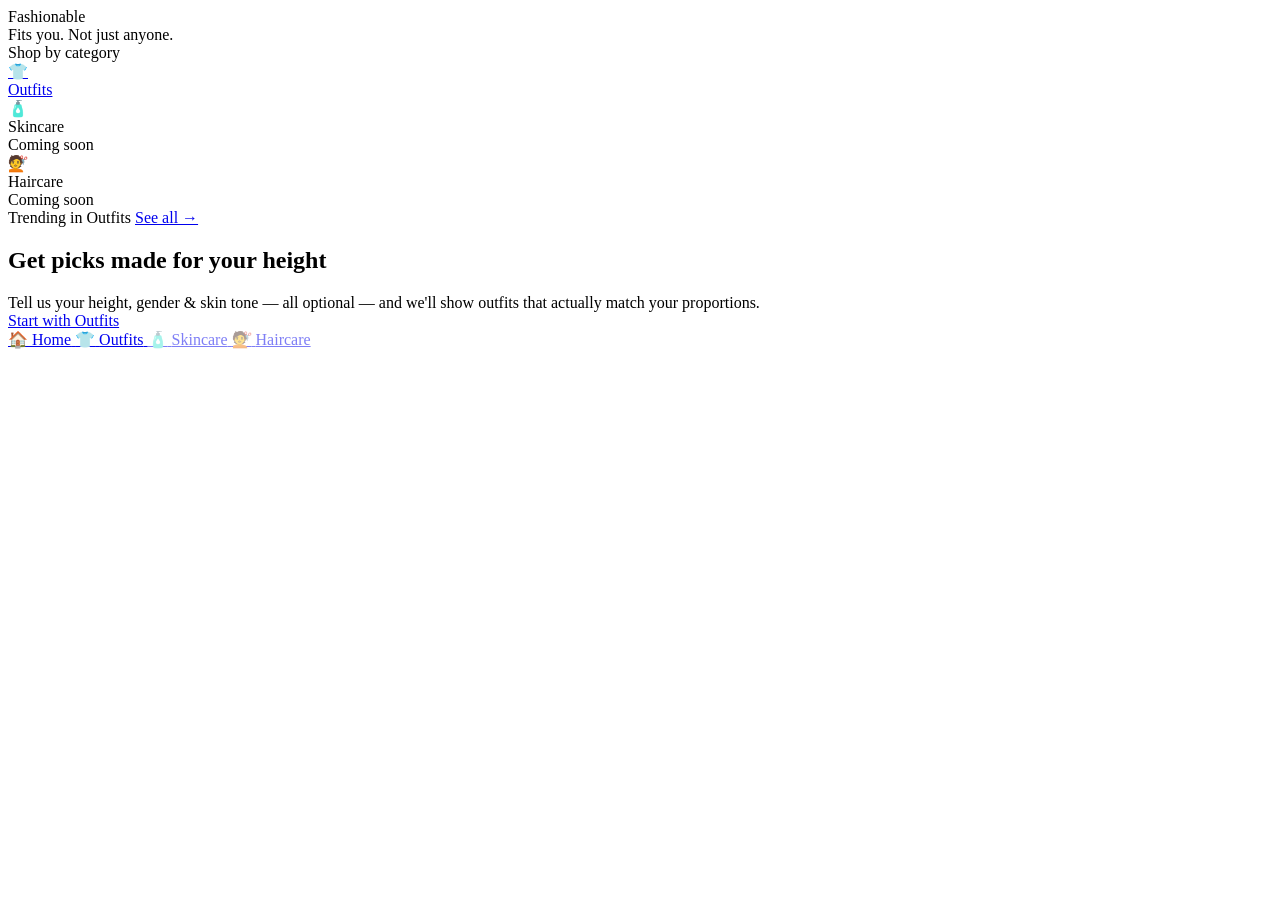
==== index.html @ 7c102b33 "Add initial index.html for Fashionable website" ====
<!DOCTYPE html>
<html lang="en">
<head>
<meta charset="UTF-8" />
<meta name="viewport" content="width=device-width, initial-scale=1.0, maximum-scale=1.0" />
<title>Fashionable — Outfits That Actually Fit You</title>
<meta name="description" content="Height and body-type based outfit recommendations, with direct links to buy on Flipkart and Meesho." />

<!-- IMPORTANT: once your site is live, replace this placeholder URL everywhere in this file
     (and in outfits.html, robots.txt, sitemap.xml) with your real GitHub Pages URL,
     e.g. https://your-username.github.io/fashionable/ -->
<link rel="canonical" href="https://your-username.github.io/fashionable/" />

<!-- Open Graph (WhatsApp, Instagram, Facebook link previews) -->
<meta property="og:type" content="website" />
<meta property="og:title" content="Fashionable — Outfits That Actually Fit You" />
<meta property="og:description" content="Height and body-type based outfit recommendations, with direct links to buy on Flipkart and Meesho." />
<meta property="og:image" content="https://your-username.github.io/fashionable/images/og-image.jpg" />
<meta property="og:url" content="https://your-username.github.io/fashionable/" />

<!-- Twitter/X card -->
<meta name="twitter:card" content="summary_large_image" />
<meta name="twitter:title" content="Fashionable — Outfits That Actually Fit You" />
<meta name="twitter:description" content="Height and body-type based outfit recommendations, with direct links to buy on Flipkart and Meesho." />
<meta name="twitter:image" content="https://your-username.github.io/fashionable/images/og-image.jpg" />

<meta name="theme-color" content="#e85d75" />
<link rel="icon" type="image/png" href="images/favicon-32.png" sizes="32x32" />
<link rel="icon" type="image/png" href="images/favicon.png" sizes="512x512" />
<link rel="apple-touch-icon" href="images/favicon.png" />

<link rel="stylesheet" href="css/style.css" />
</head>
<body>

  <header class="site-header">
    <div>
      <div class="brand">Fashion<span>able</span></div>
    </div>
    <div class="header-tagline">Fits you. Not just anyone.</div>
  </header>

  <main>
    <section class="section">
      <div class="section-title">Shop by category</div>
      <div class="home-category-grid">
        <a class="home-category-card" href="outfits.html">
          <div class="icon">👕</div>
          <div class="label">Outfits</div>
        </a>
        <div class="home-category-card disabled">
          <div class="icon">🧴</div>
          <div class="label">Skincare</div>
          <div class="status">Coming soon</div>
        </div>
        <div class="home-category-card disabled">
          <div class="icon">💇</div>
          <div class="label">Haircare</div>
          <div class="status">Coming soon</div>
        </div>
      </div>
    </section>

    <section class="section">
      <div class="section-title">
        <span>Trending in Outfits</span>
        <a class="see-all" href="outfits.html">See all →</a>
      </div>
      <div id="trending-row" class="scroll-row">
        <!-- product cards injected by js/home.js -->
      </div>
    </section>

    <section class="section">
      <div class="pref-card">
        <h2>Get picks made for your height</h2>
        <div class="pref-subtext">Tell us your height, gender &amp; skin tone — all optional — and we'll show outfits that actually match your proportions.</div>
        <a class="btn btn-primary" href="outfits.html" style="display:block;">Start with Outfits</a>
      </div>
    </section>
  </main>

  <nav class="bottom-nav">
    <a href="index.html" class="active">
      <span class="nav-icon">🏠</span>
      <span>Home</span>
    </a>
    <a href="outfits.html">
      <span class="nav-icon">👕</span>
      <span>Outfits</span>
    </a>
    <a href="#" onclick="return false;" style="opacity:0.5;">
      <span class="nav-icon">🧴</span>
      <span>Skincare</span>
    </a>
    <a href="#" onclick="return false;" style="opacity:0.5;">
      <span class="nav-icon">💇</span>
      <span>Haircare</span>
    </a>
  </nav>

  <script src="js/common.js"></script>
  <script src="js/home.js"></script>
</body>
</html>
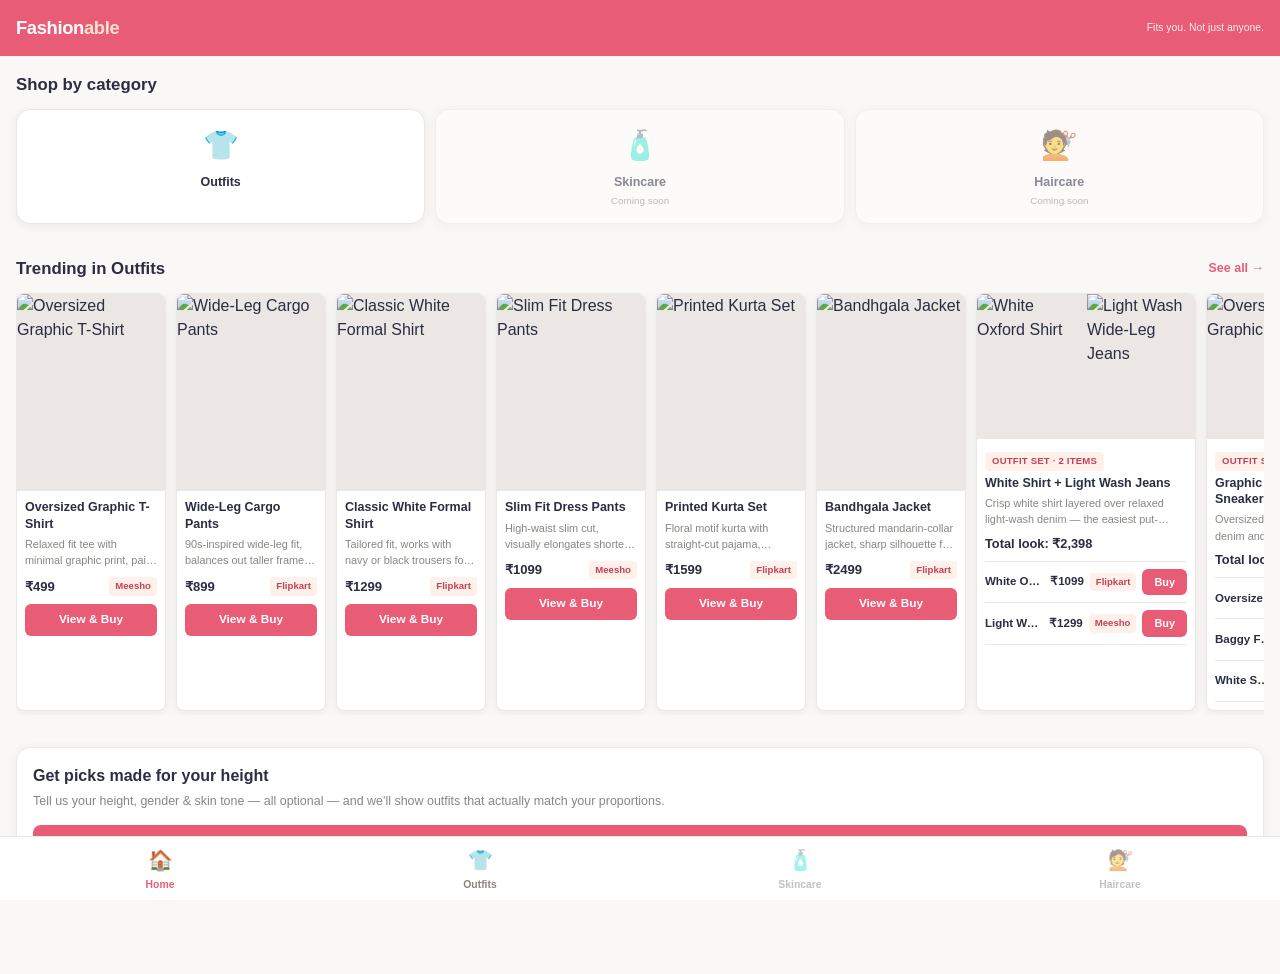
==== commit b8ec4e15: "Update canonical and Open Graph URLs in index.html" ====
--- a/index.html
+++ b/index.html
@@ -6,23 +6,20 @@
 <title>Fashionable — Outfits That Actually Fit You</title>
 <meta name="description" content="Height and body-type based outfit recommendations, with direct links to buy on Flipkart and Meesho." />
 
-<!-- IMPORTANT: once your site is live, replace this placeholder URL everywhere in this file
-     (and in outfits.html, robots.txt, sitemap.xml) with your real GitHub Pages URL,
-     e.g. https://your-username.github.io/fashionable/ -->
-<link rel="canonical" href="https://your-username.github.io/fashionable/" />
+<link rel="canonical" href="https://sayedsarukahmed-dev.github.io/Improve-your-Self/" />
 
 <!-- Open Graph (WhatsApp, Instagram, Facebook link previews) -->
 <meta property="og:type" content="website" />
 <meta property="og:title" content="Fashionable — Outfits That Actually Fit You" />
 <meta property="og:description" content="Height and body-type based outfit recommendations, with direct links to buy on Flipkart and Meesho." />
-<meta property="og:image" content="https://your-username.github.io/fashionable/images/og-image.jpg" />
-<meta property="og:url" content="https://your-username.github.io/fashionable/" />
+<meta property="og:image" content="https://sayedsarukahmed-dev.github.io/Improve-your-Self/images/og-image.jpg" />
+<meta property="og:url" content="https://sayedsarukahmed-dev.github.io/Improve-your-Self/" />
 
 <!-- Twitter/X card -->
 <meta name="twitter:card" content="summary_large_image" />
 <meta name="twitter:title" content="Fashionable — Outfits That Actually Fit You" />
 <meta name="twitter:description" content="Height and body-type based outfit recommendations, with direct links to buy on Flipkart and Meesho." />
-<meta name="twitter:image" content="https://your-username.github.io/fashionable/images/og-image.jpg" />
+<meta name="twitter:image" content="https://sayedsarukahmed-dev.github.io/Improve-your-Self/images/og-image.jpg" />
 
 <meta name="theme-color" content="#e85d75" />
 <link rel="icon" type="image/png" href="images/favicon-32.png" sizes="32x32" />
--- a/css/style.css
+++ b/css/style.css
@@ -0,0 +1,578 @@
+/* ===========================================
+   Fashionable — core stylesheet
+   Mobile-first. Flipkart-inspired structure,
+   original color system & type.
+=========================================== */
+
+:root {
+  --color-primary: #e85d75;
+  --color-primary-dark: #c2415a;
+  --color-secondary: #2b2d42;
+  --color-bg: #faf8f6;
+  --color-card-bg: #ffffff;
+  --color-border: #ece7e4;
+  --color-muted: #8a8580;
+  --color-success: #3c9a5f;
+  --radius-sm: 8px;
+  --radius-md: 14px;
+  --shadow-card: 0 2px 10px rgba(43, 45, 66, 0.07);
+  --header-height: 56px;
+}
+
+* {
+  box-sizing: border-box;
+  margin: 0;
+  padding: 0;
+}
+
+html, body {
+  width: 100%;
+  overflow-x: hidden;
+}
+
+body {
+  font-family: -apple-system, BlinkMacSystemFont, "Segoe UI", Roboto, Helvetica, Arial, sans-serif;
+  background: var(--color-bg);
+  color: var(--color-secondary);
+  line-height: 1.5;
+  padding-bottom: 72px;
+}
+
+a {
+  text-decoration: none;
+  color: inherit;
+}
+
+img {
+  max-width: 100%;
+  display: block;
+}
+
+ul {
+  list-style: none;
+}
+
+button {
+  font-family: inherit;
+  cursor: pointer;
+  border: none;
+  background: none;
+}
+
+.site-header {
+  position: sticky;
+  top: 0;
+  z-index: 50;
+  height: var(--header-height);
+  background: var(--color-primary);
+  color: #fff;
+  display: flex;
+  align-items: center;
+  justify-content: space-between;
+  padding: 0 16px;
+}
+
+.site-header .brand {
+  font-size: 1.15rem;
+  font-weight: 800;
+  letter-spacing: -0.02em;
+}
+
+.site-header .brand span {
+  color: #ffe1cf;
+}
+
+.site-header .header-tagline {
+  font-size: 0.65rem;
+  opacity: 0.9;
+  font-weight: 500;
+}
+
+.category-tabs {
+  display: flex;
+  overflow-x: auto;
+  gap: 8px;
+  padding: 10px 12px;
+  background: #fff;
+  border-bottom: 1px solid var(--color-border);
+  position: sticky;
+  top: var(--header-height);
+  z-index: 40;
+  -webkit-overflow-scrolling: touch;
+  scrollbar-width: none;
+}
+
+.category-tabs::-webkit-scrollbar {
+  display: none;
+}
+
+.category-tab {
+  flex: 0 0 auto;
+  padding: 8px 16px;
+  border-radius: 999px;
+  font-size: 0.82rem;
+  font-weight: 600;
+  background: var(--color-bg);
+  color: var(--color-secondary);
+  border: 1px solid var(--color-border);
+  white-space: nowrap;
+}
+
+.category-tab.active {
+  background: var(--color-primary);
+  color: #fff;
+  border-color: var(--color-primary);
+}
+
+.section {
+  padding: 16px;
+}
+
+.section-title {
+  font-size: 1.05rem;
+  font-weight: 800;
+  margin-bottom: 12px;
+  display: flex;
+  align-items: center;
+  justify-content: space-between;
+}
+
+.section-title .see-all {
+  font-size: 0.78rem;
+  color: var(--color-primary);
+  font-weight: 700;
+}
+
+.home-category-grid {
+  display: grid;
+  grid-template-columns: repeat(3, 1fr);
+  gap: 10px;
+}
+
+.home-category-card {
+  background: var(--color-card-bg);
+  border-radius: var(--radius-md);
+  box-shadow: var(--shadow-card);
+  padding: 14px 8px;
+  text-align: center;
+  border: 1px solid var(--color-border);
+}
+
+.home-category-card .icon {
+  font-size: 1.8rem;
+  margin-bottom: 6px;
+}
+
+.home-category-card .label {
+  font-size: 0.78rem;
+  font-weight: 700;
+}
+
+.home-category-card .status {
+  font-size: 0.62rem;
+  color: var(--color-muted);
+  margin-top: 2px;
+}
+
+.home-category-card.disabled {
+  opacity: 0.55;
+}
+
+.scroll-row {
+  display: flex;
+  gap: 10px;
+  overflow-x: auto;
+  -webkit-overflow-scrolling: touch;
+  scrollbar-width: none;
+  padding-bottom: 4px;
+}
+
+.scroll-row::-webkit-scrollbar {
+  display: none;
+}
+
+.product-card {
+  flex: 0 0 150px;
+  background: var(--color-card-bg);
+  border-radius: var(--radius-sm);
+  overflow: hidden;
+  border: 1px solid var(--color-border);
+  box-shadow: var(--shadow-card);
+}
+
+.product-card.wide {
+  flex: 0 0 auto;
+  width: 100%;
+}
+
+.product-card .thumb {
+  width: 100%;
+  aspect-ratio: 3 / 4;
+  object-fit: cover;
+  background: var(--color-border);
+}
+
+.product-card .info {
+  padding: 8px;
+}
+
+.product-card .title {
+  font-size: 0.78rem;
+  font-weight: 700;
+  line-height: 1.3;
+  display: -webkit-box;
+  -webkit-line-clamp: 2;
+  -webkit-box-orient: vertical;
+  overflow: hidden;
+}
+
+.product-card .desc {
+  font-size: 0.68rem;
+  color: var(--color-muted);
+  margin-top: 4px;
+  display: -webkit-box;
+  -webkit-line-clamp: 2;
+  -webkit-box-orient: vertical;
+  overflow: hidden;
+}
+
+.product-card.combo {
+  flex-basis: 220px;
+}
+
+.product-grid .product-card.combo {
+  grid-column: 1 / -1;
+}
+
+.combo-image-grid {
+  display: grid;
+  gap: 2px;
+  aspect-ratio: 3 / 2;
+  background: var(--color-border);
+}
+
+.combo-image-grid img {
+  width: 100%;
+  height: 100%;
+  object-fit: cover;
+}
+
+.combo-image-grid.combo-count-1 {
+  grid-template-columns: 1fr;
+}
+
+.combo-image-grid.combo-count-2 {
+  grid-template-columns: 1fr 1fr;
+}
+
+.combo-image-grid.combo-count-3 {
+  grid-template-columns: 1fr 1fr;
+  grid-template-rows: 1fr 1fr;
+}
+
+.combo-image-grid.combo-count-3 img:first-child {
+  grid-row: 1 / 3;
+}
+
+.combo-badge {
+  display: inline-block;
+  font-size: 0.6rem;
+  font-weight: 800;
+  letter-spacing: 0.02em;
+  text-transform: uppercase;
+  color: var(--color-primary-dark);
+  background: #fff1e9;
+  padding: 2px 7px;
+  border-radius: 4px;
+  margin-bottom: 4px;
+}
+
+.combo-total {
+  font-size: 0.8rem;
+  font-weight: 800;
+  margin-top: 6px;
+}
+
+.combo-item-list {
+  margin-top: 8px;
+  border-top: 1px solid var(--color-border);
+}
+
+.combo-item-row {
+  display: flex;
+  align-items: center;
+  gap: 6px;
+  padding: 7px 0;
+  border-bottom: 1px solid var(--color-border);
+  font-size: 0.72rem;
+}
+
+.combo-item-name {
+  flex: 1 1 auto;
+  font-weight: 600;
+  overflow: hidden;
+  text-overflow: ellipsis;
+  white-space: nowrap;
+}
+
+.combo-item-price {
+  flex: 0 0 auto;
+  font-weight: 700;
+  color: var(--color-secondary);
+}
+
+.combo-buy-btn {
+  flex: 0 0 auto;
+  padding: 5px 12px;
+  border-radius: 6px;
+  background: var(--color-primary);
+  color: #fff;
+  font-size: 0.68rem;
+  font-weight: 700;
+  white-space: nowrap;
+}
+
+.product-card .price-row {
+  display: flex;
+  align-items: center;
+  justify-content: space-between;
+  margin-top: 8px;
+}
+
+.product-card .price {
+  font-size: 0.82rem;
+  font-weight: 800;
+  color: var(--color-secondary);
+}
+
+.product-card .platform-badge {
+  font-size: 0.6rem;
+  font-weight: 700;
+  padding: 2px 6px;
+  border-radius: 4px;
+  background: #fff1e9;
+  color: var(--color-primary-dark);
+}
+
+.product-card .buy-btn {
+  display: block;
+  margin-top: 8px;
+  width: 100%;
+  text-align: center;
+  padding: 7px 0;
+  border-radius: 6px;
+  background: var(--color-primary);
+  color: #fff;
+  font-size: 0.74rem;
+  font-weight: 700;
+}
+
+.product-grid {
+  display: grid;
+  grid-template-columns: repeat(2, 1fr);
+  gap: 10px;
+}
+
+.product-grid .product-card {
+  flex: unset;
+  width: 100%;
+}
+
+.pref-card {
+  background: var(--color-card-bg);
+  border-radius: var(--radius-md);
+  box-shadow: var(--shadow-card);
+  padding: 16px;
+  border: 1px solid var(--color-border);
+}
+
+.pref-card h2 {
+  font-size: 1rem;
+  font-weight: 800;
+  margin-bottom: 4px;
+}
+
+.pref-card .pref-subtext {
+  font-size: 0.78rem;
+  color: var(--color-muted);
+  margin-bottom: 14px;
+}
+
+.pref-group {
+  margin-bottom: 16px;
+}
+
+.pref-group label.group-label {
+  display: block;
+  font-size: 0.82rem;
+  font-weight: 700;
+  margin-bottom: 8px;
+}
+
+.pref-group .optional-tag {
+  font-weight: 500;
+  color: var(--color-muted);
+  font-size: 0.7rem;
+}
+
+.chip-row {
+  display: flex;
+  flex-wrap: wrap;
+  gap: 8px;
+}
+
+.chip-option {
+  padding: 9px 14px;
+  border-radius: 999px;
+  border: 1.5px solid var(--color-border);
+  font-size: 0.8rem;
+  font-weight: 600;
+  background: #fff;
+  color: var(--color-secondary);
+}
+
+.chip-option.selected {
+  background: var(--color-primary);
+  border-color: var(--color-primary);
+  color: #fff;
+}
+
+.pref-actions {
+  display: flex;
+  gap: 10px;
+  margin-top: 18px;
+}
+
+.btn {
+  flex: 1;
+  padding: 12px 0;
+  border-radius: var(--radius-sm);
+  font-size: 0.86rem;
+  font-weight: 700;
+  text-align: center;
+}
+
+.btn-primary {
+  background: var(--color-primary);
+  color: #fff;
+}
+
+.btn-secondary {
+  background: #fff;
+  color: var(--color-secondary);
+  border: 1.5px solid var(--color-border);
+}
+
+.results-summary {
+  display: flex;
+  align-items: center;
+  justify-content: space-between;
+  padding: 0 16px 10px;
+  font-size: 0.78rem;
+  color: var(--color-muted);
+}
+
+.results-summary .edit-link {
+  color: var(--color-primary);
+  font-weight: 700;
+}
+
+.empty-state {
+  text-align: center;
+  padding: 40px 20px;
+  color: var(--color-muted);
+}
+
+.empty-state .emoji {
+  font-size: 2rem;
+  margin-bottom: 8px;
+}
+
+.bottom-nav {
+  position: fixed;
+  bottom: 0;
+  left: 0;
+  right: 0;
+  height: 64px;
+  background: #fff;
+  border-top: 1px solid var(--color-border);
+  display: flex;
+  z-index: 50;
+}
+
+.bottom-nav a {
+  flex: 1;
+  display: flex;
+  flex-direction: column;
+  align-items: center;
+  justify-content: center;
+  gap: 2px;
+  font-size: 0.65rem;
+  font-weight: 600;
+  color: var(--color-muted);
+}
+
+.bottom-nav a.active {
+  color: var(--color-primary);
+}
+
+.bottom-nav .nav-icon {
+  font-size: 1.25rem;
+}
+
+@keyframes skeleton-pulse {
+  0% { opacity: 1; }
+  50% { opacity: 0.5; }
+  100% { opacity: 1; }
+}
+
+.skeleton-card {
+  flex: 0 0 150px;
+  background: var(--color-card-bg);
+  border-radius: var(--radius-sm);
+  overflow: hidden;
+  border: 1px solid var(--color-border);
+}
+
+.product-grid .skeleton-card {
+  flex: unset;
+  width: 100%;
+}
+
+.skeleton-card .skeleton-thumb {
+  width: 100%;
+  aspect-ratio: 3 / 4;
+  background: var(--color-border);
+  animation: skeleton-pulse 1.4s ease-in-out infinite;
+}
+
+.skeleton-card .skeleton-lines {
+  padding: 8px;
+}
+
+.skeleton-line {
+  height: 10px;
+  border-radius: 4px;
+  background: var(--color-border);
+  animation: skeleton-pulse 1.4s ease-in-out infinite;
+  margin-bottom: 6px;
+}
+
+.skeleton-line.short {
+  width: 60%;
+}
+
+.skeleton-line.btn {
+  height: 28px;
+  border-radius: 6px;
+  margin-top: 8px;
+}
+
+@media (max-width: 340px) {
+  .home-category-grid {
+    gap: 6px;
+  }
+  .product-card {
+    flex-basis: 130px;
+  }
+  }
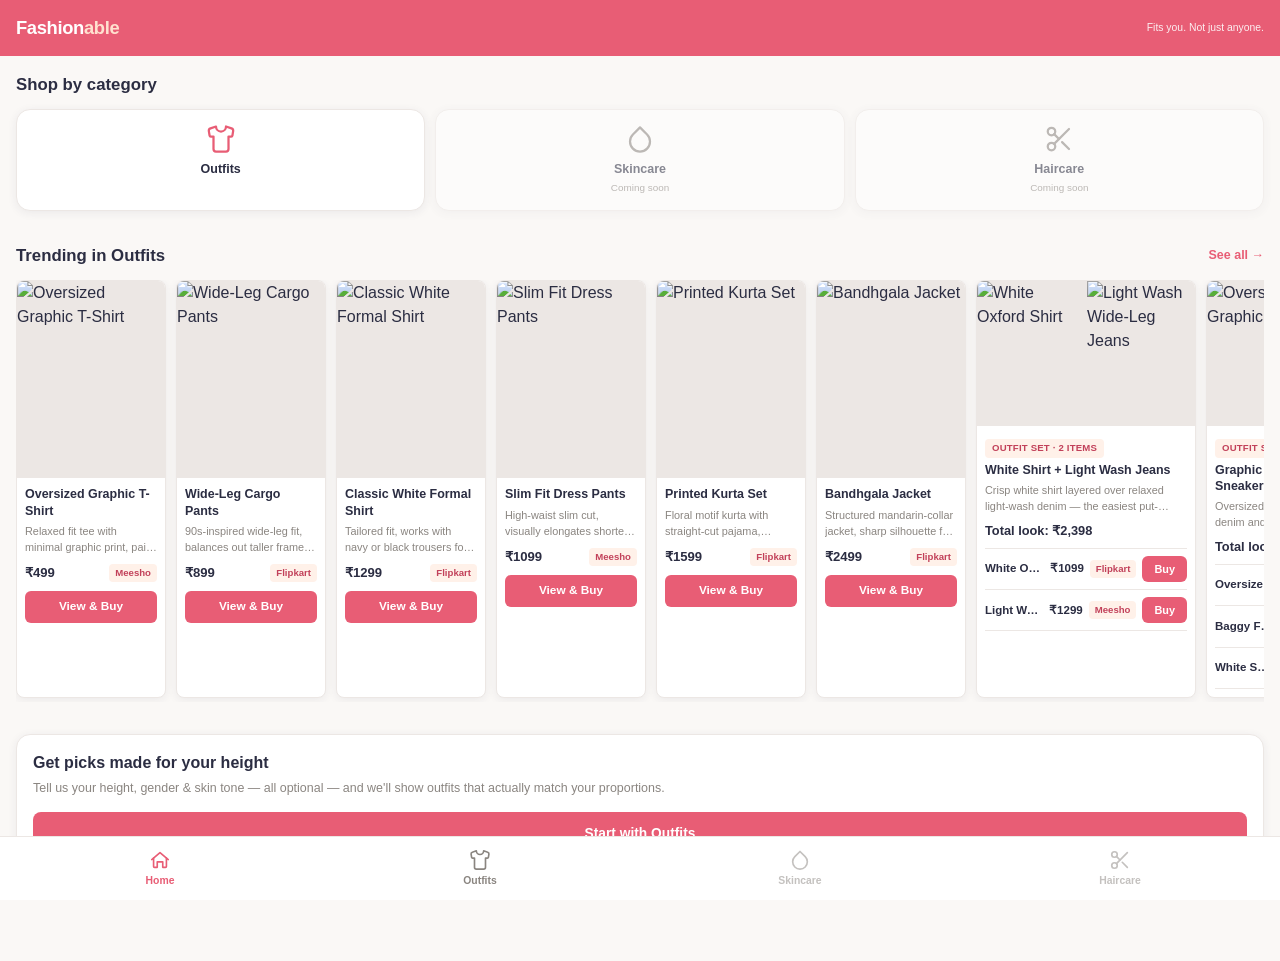
==== commit d11f4db4: "Replace emoji icons with SVG icons in index.html Replaced emoji icons with SVG icons for better scal" ====
--- a/index.html
+++ b/index.html
@@ -42,16 +42,16 @@
       <div class="section-title">Shop by category</div>
       <div class="home-category-grid">
         <a class="home-category-card" href="outfits.html">
-          <div class="icon">👕</div>
+          <div class="icon"><svg viewBox="0 0 24 24" fill="none" stroke-width="1.8" stroke-linecap="round" stroke-linejoin="round"><path d="M20.38 3.46L16 2a4 4 0 0 1-8 0L3.62 3.46a2 2 0 0 0-1.34 2.23l.58 3.47a1 1 0 0 0 .99.84H6v10a2 2 0 0 0 2 2h8a2 2 0 0 0 2-2V10h2.15a1 1 0 0 0 .99-.84l.58-3.47a2 2 0 0 0-1.34-2.23z"/></svg></div>
           <div class="label">Outfits</div>
         </a>
         <div class="home-category-card disabled">
-          <div class="icon">🧴</div>
+          <div class="icon"><svg viewBox="0 0 24 24" fill="none" stroke-width="1.8" stroke-linecap="round" stroke-linejoin="round"><path d="M12 2.69l5.66 5.66a8 8 0 1 1-11.31 0z"/></svg></div>
           <div class="label">Skincare</div>
           <div class="status">Coming soon</div>
         </div>
         <div class="home-category-card disabled">
-          <div class="icon">💇</div>
+          <div class="icon"><svg viewBox="0 0 24 24" fill="none" stroke-width="1.8" stroke-linecap="round" stroke-linejoin="round"><circle cx="6" cy="6" r="3"/><circle cx="6" cy="18" r="3"/><line x1="20" y1="4" x2="8.12" y2="15.88"/><line x1="14.47" y1="14.48" x2="20" y2="20"/><line x1="8.12" y1="8.12" x2="12" y2="12"/></svg></div>
           <div class="label">Haircare</div>
           <div class="status">Coming soon</div>
         </div>
@@ -79,19 +79,19 @@
 
   <nav class="bottom-nav">
     <a href="index.html" class="active">
-      <span class="nav-icon">🏠</span>
+      <span class="nav-icon"><svg viewBox="0 0 24 24" fill="none" stroke-width="1.8" stroke-linecap="round" stroke-linejoin="round"><path d="M3 11.5L12 4l9 7.5"/><path d="M5 10v9a1 1 0 0 0 1 1h3v-6h6v6h3a1 1 0 0 0 1-1v-9"/></svg></span>
       <span>Home</span>
     </a>
     <a href="outfits.html">
-      <span class="nav-icon">👕</span>
+      <span class="nav-icon"><svg viewBox="0 0 24 24" fill="none" stroke-width="1.8" stroke-linecap="round" stroke-linejoin="round"><path d="M20.38 3.46L16 2a4 4 0 0 1-8 0L3.62 3.46a2 2 0 0 0-1.34 2.23l.58 3.47a1 1 0 0 0 .99.84H6v10a2 2 0 0 0 2 2h8a2 2 0 0 0 2-2V10h2.15a1 1 0 0 0 .99-.84l.58-3.47a2 2 0 0 0-1.34-2.23z"/></svg></span>
       <span>Outfits</span>
     </a>
     <a href="#" onclick="return false;" style="opacity:0.5;">
-      <span class="nav-icon">🧴</span>
+      <span class="nav-icon"><svg viewBox="0 0 24 24" fill="none" stroke-width="1.8" stroke-linecap="round" stroke-linejoin="round"><path d="M12 2.69l5.66 5.66a8 8 0 1 1-11.31 0z"/></svg></span>
       <span>Skincare</span>
     </a>
     <a href="#" onclick="return false;" style="opacity:0.5;">
-      <span class="nav-icon">💇</span>
+      <span class="nav-icon"><svg viewBox="0 0 24 24" fill="none" stroke-width="1.8" stroke-linecap="round" stroke-linejoin="round"><circle cx="6" cy="6" r="3"/><circle cx="6" cy="18" r="3"/><line x1="20" y1="4" x2="8.12" y2="15.88"/><line x1="14.47" y1="14.48" x2="20" y2="20"/><line x1="8.12" y1="8.12" x2="12" y2="12"/></svg></span>
       <span>Haircare</span>
     </a>
   </nav>
--- a/css/style.css
+++ b/css/style.css
@@ -5,9 +5,9 @@
 =========================================== */
 
 :root {
-  --color-primary: #e85d75;
+  --color-primary: #e85d75;      /* warm coral - brand accent */
   --color-primary-dark: #c2415a;
-  --color-secondary: #2b2d42;
+  --color-secondary: #2b2d42;    /* deep navy-charcoal text */
   --color-bg: #faf8f6;
   --color-card-bg: #ffffff;
   --color-border: #ece7e4;
@@ -35,7 +35,7 @@
   background: var(--color-bg);
   color: var(--color-secondary);
   line-height: 1.5;
-  padding-bottom: 72px;
+  padding-bottom: 72px; /* space for bottom nav */
 }
 
 a {
@@ -59,6 +59,7 @@
   background: none;
 }
 
+/* ---------- Top header ---------- */
 .site-header {
   position: sticky;
   top: 0;
@@ -88,6 +89,7 @@
   font-weight: 500;
 }
 
+/* ---------- Category tabs (Flipkart-style horizontal nav) ---------- */
 .category-tabs {
   display: flex;
   overflow-x: auto;
@@ -124,6 +126,7 @@
   border-color: var(--color-primary);
 }
 
+/* ---------- Section wrapper ---------- */
 .section {
   padding: 16px;
 }
@@ -143,6 +146,7 @@
   font-weight: 700;
 }
 
+/* ---------- Homepage category cards ---------- */
 .home-category-grid {
   display: grid;
   grid-template-columns: repeat(3, 1fr);
@@ -159,8 +163,19 @@
 }
 
 .home-category-card .icon {
-  font-size: 1.8rem;
   margin-bottom: 6px;
+  display: flex;
+  justify-content: center;
+}
+
+.home-category-card .icon svg {
+  width: 30px;
+  height: 30px;
+  stroke: var(--color-primary);
+}
+
+.home-category-card.disabled .icon svg {
+  stroke: var(--color-muted);
 }
 
 .home-category-card .label {
@@ -178,6 +193,7 @@
   opacity: 0.55;
 }
 
+/* ---------- Horizontal scroll preview row ---------- */
 .scroll-row {
   display: flex;
   gap: 10px;
@@ -191,6 +207,7 @@
   display: none;
 }
 
+/* ---------- Product card ---------- */
 .product-card {
   flex: 0 0 150px;
   background: var(--color-card-bg);
@@ -236,6 +253,9 @@
   overflow: hidden;
 }
 
+/* ---------- Combo / outfit-set card ---------- */
+/* A combo bundles several separately-bought pieces, so it needs more room
+   than a single-item card: wider in a horizontal row, full width in a grid. */
 .product-card.combo {
   flex-basis: 220px;
 }
@@ -367,6 +387,7 @@
   font-weight: 700;
 }
 
+/* ---------- Product grid (results page) ---------- */
 .product-grid {
   display: grid;
   grid-template-columns: repeat(2, 1fr);
@@ -378,6 +399,7 @@
   width: 100%;
 }
 
+/* ---------- Preference form (Outfits module) ---------- */
 .pref-card {
   background: var(--color-card-bg);
   border-radius: var(--radius-md);
@@ -463,6 +485,7 @@
   border: 1.5px solid var(--color-border);
 }
 
+/* ---------- Results header / summary ---------- */
 .results-summary {
   display: flex;
   align-items: center;
@@ -488,6 +511,7 @@
   margin-bottom: 8px;
 }
 
+/* ---------- Bottom nav ---------- */
 .bottom-nav {
   position: fixed;
   bottom: 0;
@@ -517,9 +541,17 @@
 }
 
 .bottom-nav .nav-icon {
-  font-size: 1.25rem;
-}
-
+  display: flex;
+  justify-content: center;
+}
+
+.bottom-nav .nav-icon svg {
+  width: 22px;
+  height: 22px;
+  stroke: currentColor;
+}
+
+/* ---------- Loading skeleton ---------- */
 @keyframes skeleton-pulse {
   0% { opacity: 1; }
   50% { opacity: 0.5; }
@@ -568,6 +600,7 @@
   margin-top: 8px;
 }
 
+/* ---------- Small screens safety ---------- */
 @media (max-width: 340px) {
   .home-category-grid {
     gap: 6px;
@@ -575,4 +608,4 @@
   .product-card {
     flex-basis: 130px;
   }
-  }
+}
